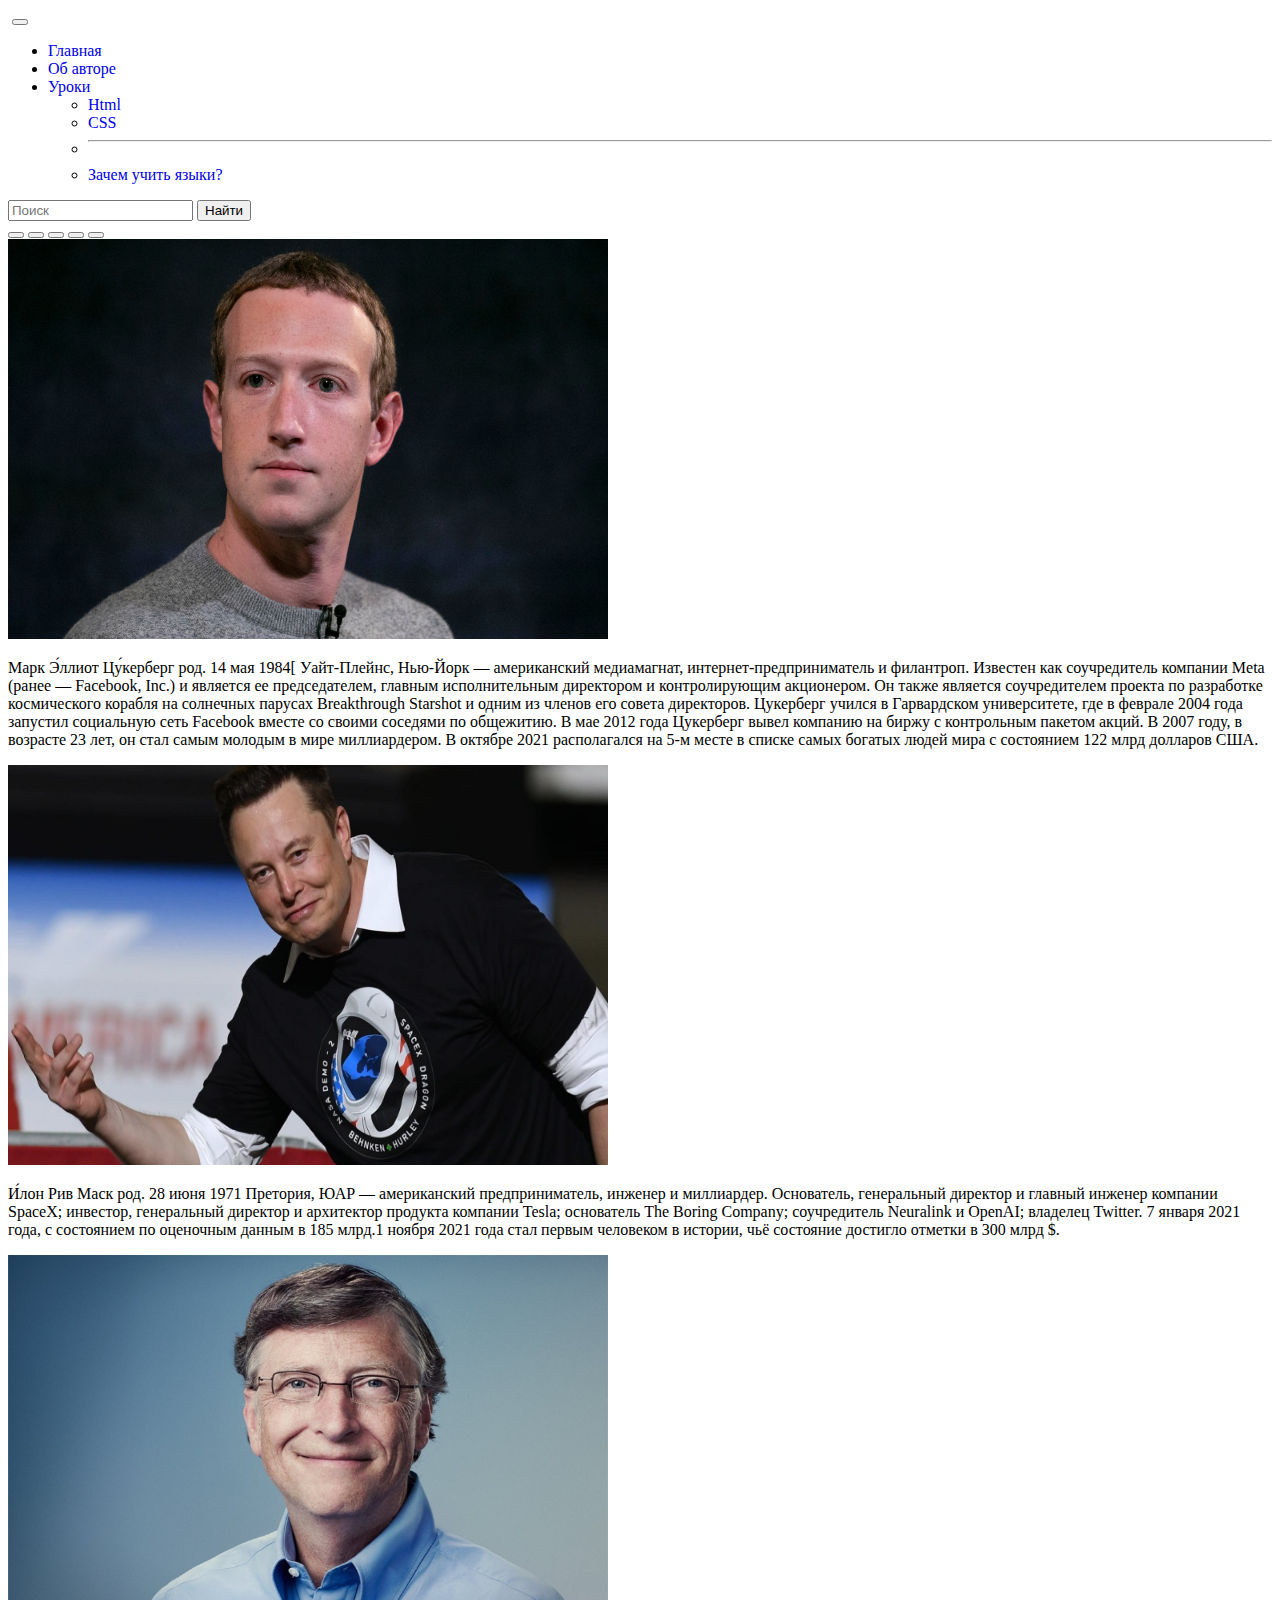
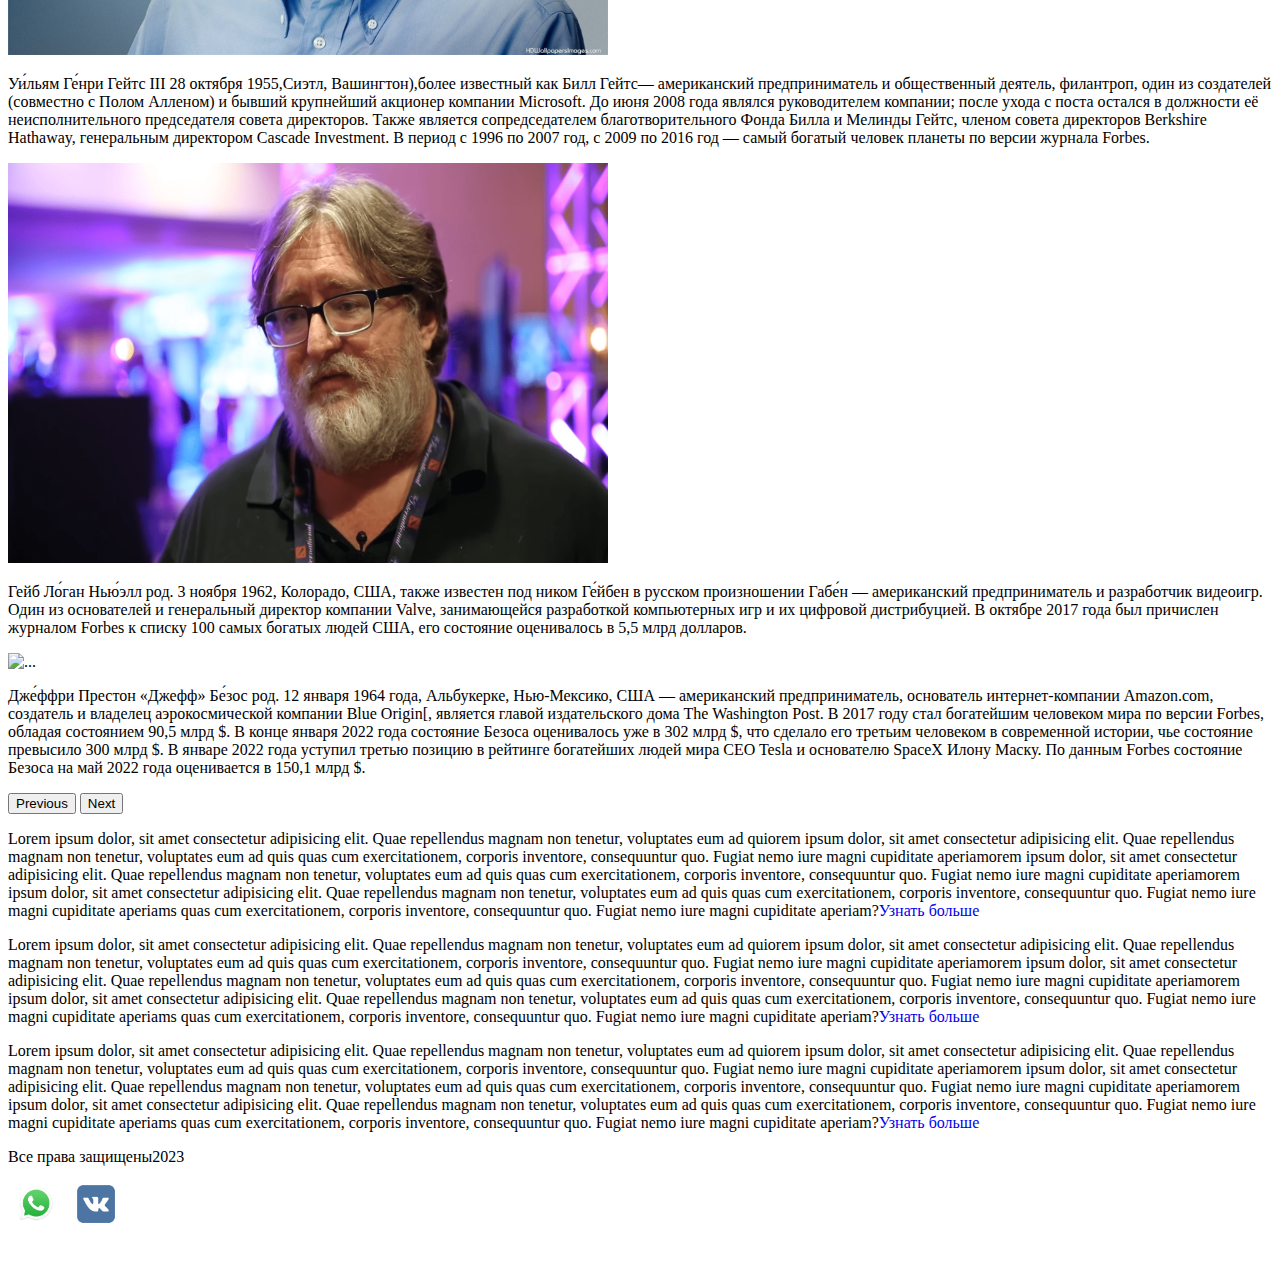
==== prog1/index.html @ 3b3a8ce3 "Add files via upload" ====
<!DOCTYPE html>
<html lang="en">
<head>
    <meta charset="UTF-8">
    <meta http-equiv="X-UA-Compatible" content="IE=edge">
    <meta name="viewport" content="width=device-width, initial-scale=1.0">
    <link href="https://cdn.jsdelivr.net/npm/bootstrap@5.3.0-alpha3/dist/css/bootstrap.min.css" rel="stylesheet" integrity="sha384-KK94CHFLLe+nY2dmCWGMq91rCGa5gtU4mk92HdvYe+M/SXH301p5ILy+dN9+nJOZ" crossorigin="anonymous">
    <link rel="stylesheet" href="static/style/style.css">
    <link rel="shortcut icon" href="static/files/logo.png" type="image/png">
    <style>
      a{
          text-decoration: none;
      }
  </style>
   <title>Электронное учебное пособие</title>
</head>
<body>

   <head>  
    
    <nav class="navbar navbar-expand-lg bg-dark" data-bs-theme="dark">
        <div class="container-fluid">
          <a class="navbar-brand" href="index.html"><img src="static/images/pngwing.com.png" alt=""></a>
          <button class="navbar-toggler" type="button" data-bs-toggle="collapse" data-bs-target="#navbarSupportedContent" aria-controls="navbarSupportedContent" aria-expanded="false" aria-label="Toggle navigation">
            <span class="navbar-toggler-icon"></span>
          </button>
          <div class="collapse navbar-collapse" id="navbarSupportedContent">
            <ul class="navbar-nav me-auto mb-2 mb-lg-0">
              <li class="nav-item">
                <a class="nav-link active" aria-current="page" href="index.html">Главная</a>
              </li>
              <li class="nav-item">
                <a class="nav-link" href="obavtore.html">Об авторе</a>
              </li>

              <li class="nav-item dropdown">
                <a class="nav-link dropdown-toggle" href=" https://www.google.com/" role="button" data-bs-toggle="dropdown" aria-expanded="false">
                  Уроки 
                </a>
                <ul class="dropdown-menu">
                  <li><a class="dropdown-item" href="vtoray.html">Html</a></li>
                  <li><a class="dropdown-item" href="trerii.html">CSS</a></li>
                  <li><hr class="dropdown-divider"></li>
                  <li><a class="dropdown-item" href="statiy.html">Зачем учить языки?</a></li>
                </ul>
              </li>
            
            </ul>
            <form class="d-flex" role="search">
              <input class="form-control me-2" type="search" placeholder="Поиск" aria-label="Search">
              <button class="btn btn-outline-info" type="submit">Найти</button>
            </form>
          </div>
        </div>
      </nav>
      
     </head>


     <section>
      <div class="container-fluid">
      <div class="row">
       <div class="col-lg-1">  
       </div>
       <div class="col-lg-8 col-md-12">  
         <div class="row">
          <div id="carouselExampleIndicators" class="carousel slide mt-5" data-bs-ride="true" >
            <div class="carousel-indicators">
              <button type="button" data-bs-target="#carouselExampleIndicators" data-bs-slide-to="0" class="active" aria-current="true" aria-label="Slide 1"></button>
              <button type="button" data-bs-target="#carouselExampleIndicators" data-bs-slide-to="1" aria-label="Slide 2"></button>
              <button type="button" data-bs-target="#carouselExampleIndicators" data-bs-slide-to="2" aria-label="Slide 3"></button>
              <button type="button" data-bs-target="#carouselExampleIndicators" data-bs-slide-to="3" aria-label="Slide 4"></button>
              <button type="button" data-bs-target="#carouselExampleIndicators" data-bs-slide-to="4" aria-label="Slide 5"></button>
            </div>
            <div class="carousel-inner">
              <div class="carousel-item active">
                 <div class="d-block w-100">
                  <div class="row">
                    <div class="col-lg-6 col-md-6">
                      <img src="static/files/bezok.jpg"width="600px"height="400px"  alt="...">                                         
                    </div>
                    <div class="col-lg-6 col-md-6 slide-text">
                      <p >Марк Э́ллиот Цу́керберг род. 14 мая 1984[ Уайт-Плейнс, Нью-Йорк — американский медиамагнат, интернет-предприниматель и филантроп. Известен как соучредитель компании Meta (ранее — Facebook, Inc.) и является ее председателем, главным исполнительным директором и контролирующим акционером. Он также является соучредителем проекта по разработке космического корабля на солнечных парусах Breakthrough Starshot и одним из членов его совета директоров. 
                        Цукерберг учился в Гарвардском университете, где в феврале 2004 года запустил социальную сеть Facebook вместе со своими соседями по общежитию. В мае 2012 года Цукерберг вывел компанию на биржу с контрольным пакетом акций. В 2007 году, в возрасте 23 лет, он стал самым молодым в мире миллиардером. В октябре 2021 располагался на 5-м месте в списке самых богатых людей мира с состоянием 122 млрд долларов США. 
                        </p>
                    </div>
                  </div>
                 </div>
              </div>
              <div class="carousel-item">
                <div class="d-block w-100">
                  <div class="row">
                    <div class="col-lg-6 col-md-6">
                      <img src="static/files/elon-musk.jpg"width="600px"height="400px" alt="...">                    
                    </div>
                    <div class="col-lg-6 col-md-6 slide-text">
                      <p >И́лон Рив Маск род. 28 июня 1971 Претория, ЮАР — американский предприниматель, инженер и миллиардер. Основатель, генеральный директор и главный инженер компании SpaceX; инвестор, генеральный директор и архитектор продукта компании Tesla; основатель The Boring Company; соучредитель Neuralink и OpenAI; владелец Twitter. 
                        7 января 2021 года, с состоянием по оценочным данным в 185 млрд.1 ноября 2021 года стал первым человеком в истории, чьё состояние достигло отметки в 300 млрд $. 
                        </p>
                    </div>
                  </div>
                </div>
              </div>
              <div class="carousel-item">
              <div class="d-block w-100">
                <div class="row">
                  <div class="col-lg-6 col-md-6">
                     <img src="static/files/bill-gejts.jpg"width="600px"height="400px"  alt="...">
                  </div>
                  <div class="col-lg-6 col-md-6 slide-text">
                    <p >Уи́льям Ге́нри Гейтс III 28 октября 1955,Сиэтл, Вашингтон),более известный как Билл Гейтс— американский предприниматель и общественный деятель, филантроп, один из создателей (совместно с Полом Алленом) и бывший крупнейший акционер компании Microsoft. До июня 2008 года являлся руководителем компании; после ухода с поста остался в должности её неисполнительного председателя совета директоров. Также является сопредседателем благотворительного Фонда Билла и Мелинды Гейтс, членом совета директоров Berkshire Hathaway, генеральным директором Cascade Investment.
                      В период с 1996 по 2007 год, с 2009 по 2016 год — самый богатый человек планеты по версии журнала Forbes. </p>
                  </div>
                </div>
              </div>
              </div>
              <div class="carousel-item">
                <div class="d-block w-100">
                  <div class="row">
                    <div class="col-lg-6 col-md-6">
                       <img src="static/files/gaben.png"width="600px"height="400px"  alt="...">
                    </div>
                    <div class="col-lg-6 col-md-6 slide-text">
                      <p>Гейб Ло́ган Нью́элл род. 3 ноября 1962, Колорадо, США, также известен под ником Ге́йбен в русском произношении Габе́н — американский предприниматель и разработчик видеоигр. Один из основателей и генеральный директор компании Valve, занимающейся разработкой компьютерных игр и их цифровой дистрибуцией. В октябре 2017 года был причислен журналом Forbes к списку 100 самых богатых людей США, его состояние оценивалось в 5,5 млрд долларов.</p>
                    </div>
                  </div>
                </div>
                </div>
                <div class="carousel-item">
                  <div class="d-block w-100">
                    <div class="row">
                      <div class="col-lg-6 col-md-6">
                         <img src="static/files/zukerb.jpg"width="600px"height="400px"   alt="...">
                      </div>
                      <div class="col-lg-6 col-md-6 slide-text">
                        <p >Дже́ффри Престон «Джефф» Бе́зос  род. 12 января 1964 года, Альбукерке, Нью-Мексико, США — американский предприниматель, основатель интернет-компании Amazon.com, создатель и владелец аэрокосмической компании Blue Origin[, является главой издательского дома The Washington Post. 
                          В 2017 году стал богатейшим человеком мира по версии Forbes, обладая состоянием 90,5 млрд $. В конце января 2022 года состояние Безоса оценивалось уже в 302 млрд $, что сделало его третьим человеком в современной истории, чье состояние превысило 300 млрд $. 
                          В январе 2022 года уступил третью позицию в рейтинге богатейших людей мира CEO Tesla и основателю SpaceX Илону Маску. По данным Forbes состояние Безоса на май 2022 года оценивается в 150,1 млрд $. 
                          
                          </p>
                      </div>
                    </div>
                  </div>
                  </div>
            </div>
            <button class="carousel-control-prev" type="button" data-bs-target="#carouselExampleIndicators" data-bs-slide="prev">
              <span class="carousel-control-prev-icon" aria-hidden="true"></span>
              <span class="visually-hidden">Previous</span>
            </button>
            <button class="carousel-control-next" type="button" data-bs-target="#carouselExampleIndicators" data-bs-slide="next">
              <span class="carousel-control-next-icon" aria-hidden="true"></span>
              <span class="visually-hidden">Next</span>
            </button>
          </div>
       </div>
       </div>
       <div class="col-lg-3 col-md-12">
          <div class="row px-2">
            <div class="col-lg-12 sidebar my-5">
             <p >Lorem ipsum dolor, sit amet consectetur adipisicing elit. Quae repellendus magnam non tenetur, voluptates eum ad quiorem ipsum dolor, sit amet consectetur adipisicing elit. Quae repellendus magnam non tenetur, voluptates eum ad quis quas cum exercitationem, corporis inventore, consequuntur quo. Fugiat nemo iure magni cupiditate aperiamorem ipsum dolor, sit amet consectetur adipisicing elit. Quae repellendus magnam non tenetur, voluptates eum ad quis quas cum exercitationem, corporis inventore, consequuntur quo. Fugiat nemo iure magni cupiditate aperiamorem ipsum dolor, sit amet consectetur adipisicing elit. Quae repellendus magnam non tenetur, voluptates eum ad quis quas cum exercitationem, corporis inventore, consequuntur quo. Fugiat nemo iure magni cupiditate aperiams quas cum exercitationem, corporis inventore, consequuntur quo. Fugiat nemo iure magni cupiditate aperiam?<a href="index.html">Узнать больше</a></p>
            </div>
            <div class="col-lg-12 sidebar my-5">
              <p >Lorem ipsum dolor, sit amet consectetur adipisicing elit. Quae repellendus magnam non tenetur, voluptates eum ad quiorem ipsum dolor, sit amet consectetur adipisicing elit. Quae repellendus magnam non tenetur, voluptates eum ad quis quas cum exercitationem, corporis inventore, consequuntur quo. Fugiat nemo iure magni cupiditate aperiamorem ipsum dolor, sit amet consectetur adipisicing elit. Quae repellendus magnam non tenetur, voluptates eum ad quis quas cum exercitationem, corporis inventore, consequuntur quo. Fugiat nemo iure magni cupiditate aperiamorem ipsum dolor, sit amet consectetur adipisicing elit. Quae repellendus magnam non tenetur, voluptates eum ad quis quas cum exercitationem, corporis inventore, consequuntur quo. Fugiat nemo iure magni cupiditate aperiams quas cum exercitationem, corporis inventore, consequuntur quo. Fugiat nemo iure magni cupiditate aperiam?<a href="index.html">Узнать больше</a></p>
             </div>
             <div class="col-lg-12 sidebar my-5">
              <p >Lorem ipsum dolor, sit amet consectetur adipisicing elit. Quae repellendus magnam non tenetur, voluptates eum ad quiorem ipsum dolor, sit amet consectetur adipisicing elit. Quae repellendus magnam non tenetur, voluptates eum ad quis quas cum exercitationem, corporis inventore, consequuntur quo. Fugiat nemo iure magni cupiditate aperiamorem ipsum dolor, sit amet consectetur adipisicing elit. Quae repellendus magnam non tenetur, voluptates eum ad quis quas cum exercitationem, corporis inventore, consequuntur quo. Fugiat nemo iure magni cupiditate aperiamorem ipsum dolor, sit amet consectetur adipisicing elit. Quae repellendus magnam non tenetur, voluptates eum ad quis quas cum exercitationem, corporis inventore, consequuntur quo. Fugiat nemo iure magni cupiditate aperiams quas cum exercitationem, corporis inventore, consequuntur quo. Fugiat nemo iure magni cupiditate aperiam?<a href="index.html">Узнать больше</a></p>
             </div>
            
          </div>
       </div>
      
      </div>
 
    </section>


    <footer>
      <div class="container-fleid mt-5">
       <div class="row">
       <div class="col-lg-4  col-md-12 footer-text text-center">
         <p>Все права защищены2023</p>
       </div>
       <div class="col-lg-4  col-md-12 footer-text text-center" >
        <div class="col-lg-4 col-md-12 footer-text text-center" >
         <a href="https://wa.me/89515495822" target="_blank"></ahref><img class="coll-anim" style="width: 40px; margin-inline: 0.5em;" src="static/files/pngegg.png" alt="..."></a>
         <img class="col-anim" style="width: 40px; margin-inline: 0.5em;" src="static/files/pngegg(1).png" alt="...">
        </div> 
       </div>  
        <div class="col-lg-4 col-md-12 footer-text text-center">
           <p> <a href="#" style="color:white;">В начало страницы</a></p>
  
        </div>
    </div>
   </div>
   </footer>
  


   <script src="https://cdn.jsdelivr.net/npm/bootstrap@5.3.0-alpha3/dist/js/bootstrap.bundle.min.js" integrity="sha384-ENjdO4Dr2bkBIFxQpeoTz1HIcje39Wm4jDKdf19U8gI4ddQ3GYNS7NTKfAdVQSZe" crossorigin="anonymous"></script>
</body>
</html>
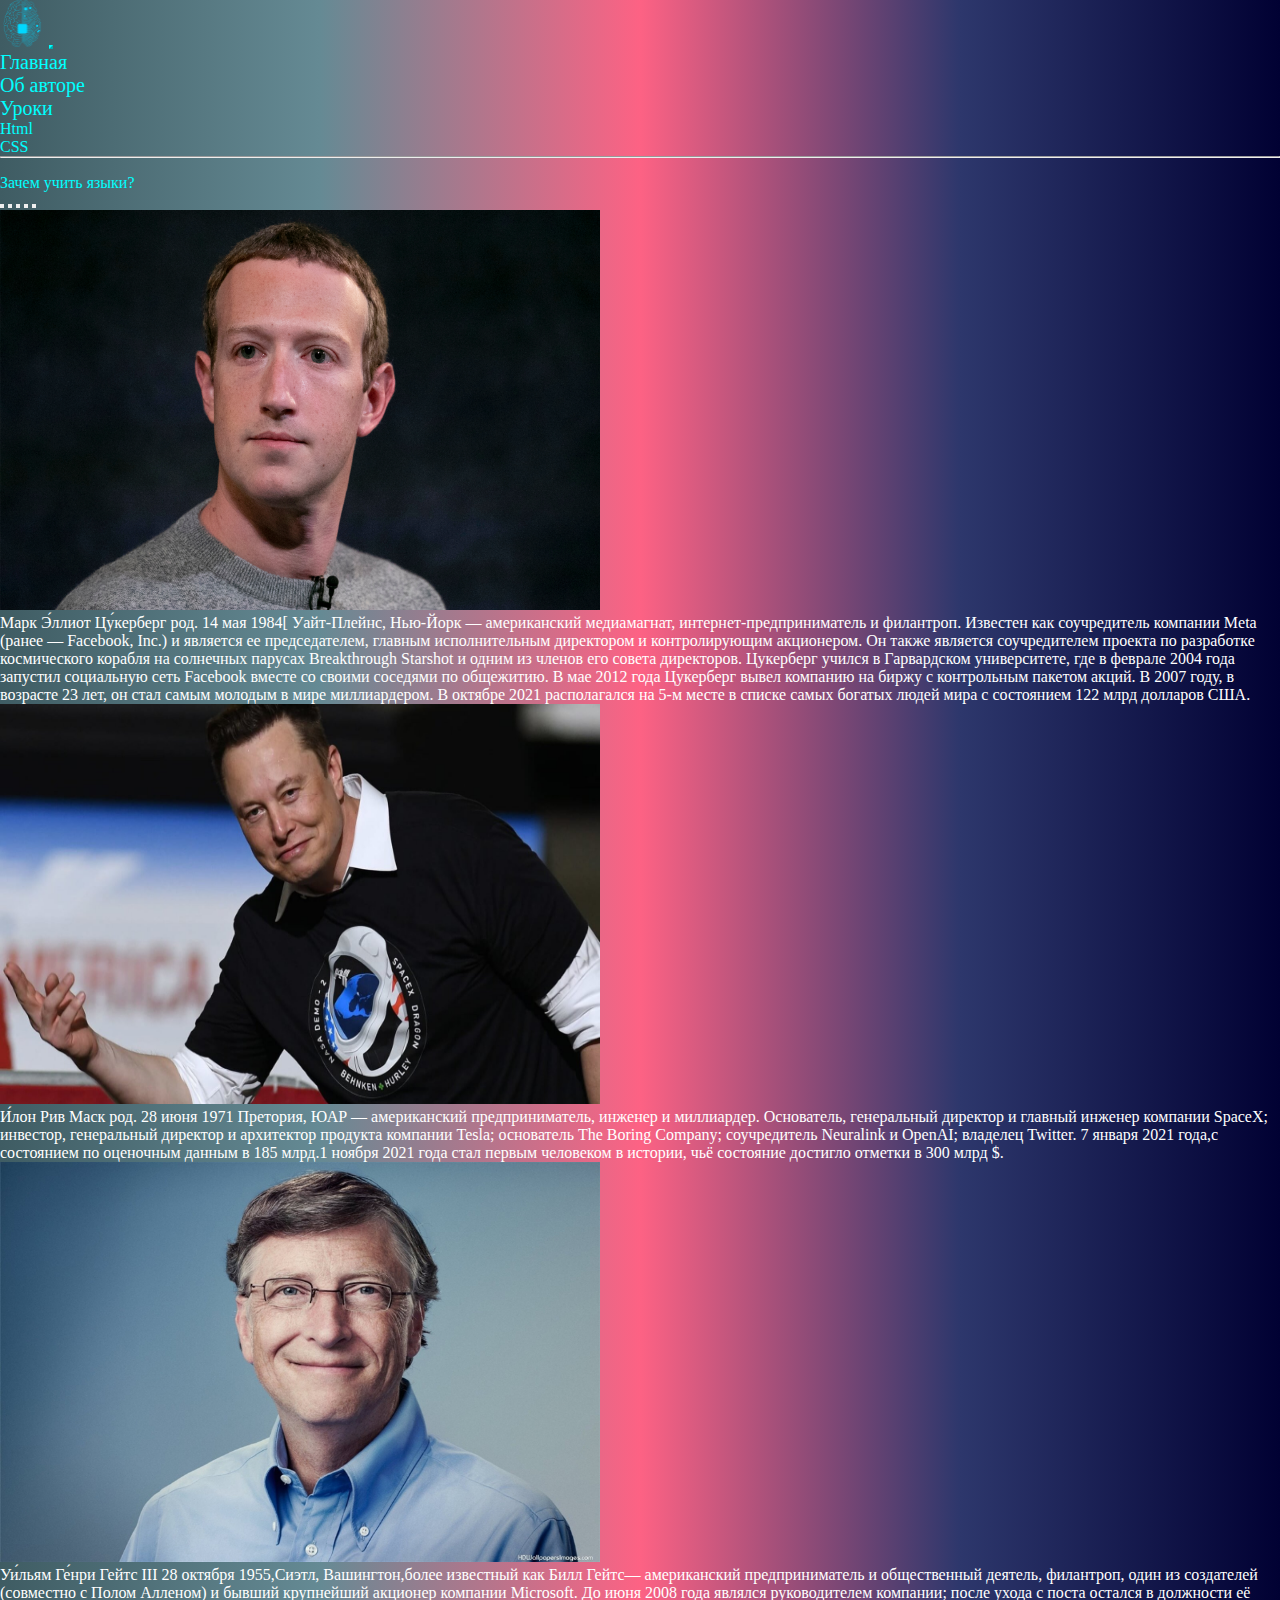
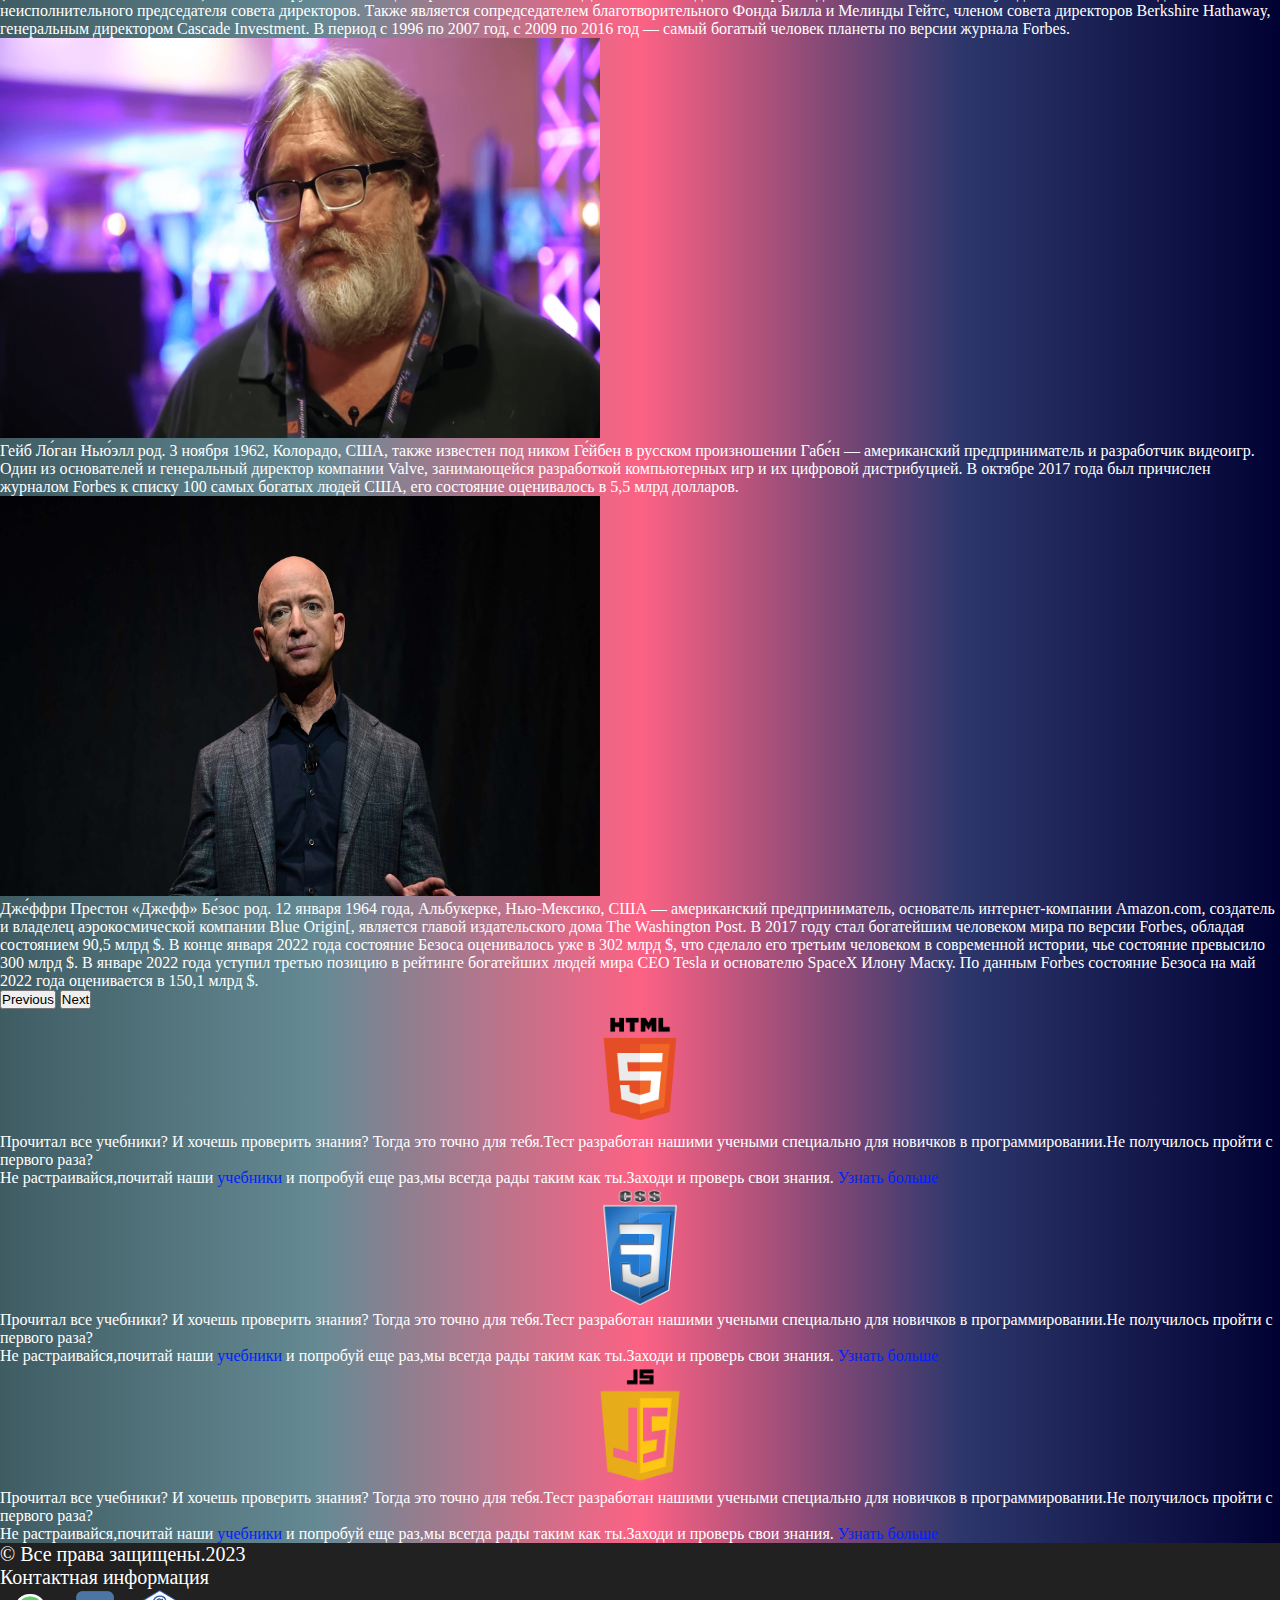
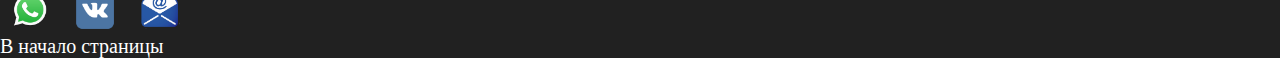
==== commit 128edae2: "Add files via upload" ====
--- a/prog1/index.html
+++ b/prog1/index.html
@@ -46,10 +46,7 @@
               </li>
             
             </ul>
-            <form class="d-flex" role="search">
-              <input class="form-control me-2" type="search" placeholder="Поиск" aria-label="Search">
-              <button class="btn btn-outline-info" type="submit">Найти</button>
-            </form>
+          
           </div>
         </div>
       </nav>
@@ -95,7 +92,7 @@
                     </div>
                     <div class="col-lg-6 col-md-6 slide-text">
                       <p >И́лон Рив Маск род. 28 июня 1971 Претория, ЮАР — американский предприниматель, инженер и миллиардер. Основатель, генеральный директор и главный инженер компании SpaceX; инвестор, генеральный директор и архитектор продукта компании Tesla; основатель The Boring Company; соучредитель Neuralink и OpenAI; владелец Twitter. 
-                        7 января 2021 года, с состоянием по оценочным данным в 185 млрд.1 ноября 2021 года стал первым человеком в истории, чьё состояние достигло отметки в 300 млрд $. 
+                        7 января 2021 года,с состоянием по оценочным данным в 185 млрд.1 ноября 2021 года стал первым человеком в истории, чьё состояние достигло отметки в 300 млрд $. 
                         </p>
                     </div>
                   </div>
@@ -108,7 +105,7 @@
                      <img src="static/files/bill-gejts.jpg"width="600px"height="400px"  alt="...">
                   </div>
                   <div class="col-lg-6 col-md-6 slide-text">
-                    <p >Уи́льям Ге́нри Гейтс III 28 октября 1955,Сиэтл, Вашингтон),более известный как Билл Гейтс— американский предприниматель и общественный деятель, филантроп, один из создателей (совместно с Полом Алленом) и бывший крупнейший акционер компании Microsoft. До июня 2008 года являлся руководителем компании; после ухода с поста остался в должности её неисполнительного председателя совета директоров. Также является сопредседателем благотворительного Фонда Билла и Мелинды Гейтс, членом совета директоров Berkshire Hathaway, генеральным директором Cascade Investment.
+                    <p >Уи́льям Ге́нри Гейтс III 28 октября 1955,Сиэтл, Вашингтон,более известный как Билл Гейтс— американский предприниматель и общественный деятель, филантроп, один из создателей (совместно с Полом Алленом) и бывший крупнейший акционер компании Microsoft. До июня 2008 года являлся руководителем компании; после ухода с поста остался в должности её неисполнительного председателя совета директоров. Также является сопредседателем благотворительного Фонда Билла и Мелинды Гейтс, членом совета директоров Berkshire Hathaway, генеральным директором Cascade Investment.
                       В период с 1996 по 2007 год, с 2009 по 2016 год — самый богатый человек планеты по версии журнала Forbes. </p>
                   </div>
                 </div>
@@ -157,13 +154,22 @@
        <div class="col-lg-3 col-md-12">
           <div class="row px-2">
             <div class="col-lg-12 sidebar my-5">
-             <p >Lorem ipsum dolor, sit amet consectetur adipisicing elit. Quae repellendus magnam non tenetur, voluptates eum ad quiorem ipsum dolor, sit amet consectetur adipisicing elit. Quae repellendus magnam non tenetur, voluptates eum ad quis quas cum exercitationem, corporis inventore, consequuntur quo. Fugiat nemo iure magni cupiditate aperiamorem ipsum dolor, sit amet consectetur adipisicing elit. Quae repellendus magnam non tenetur, voluptates eum ad quis quas cum exercitationem, corporis inventore, consequuntur quo. Fugiat nemo iure magni cupiditate aperiamorem ipsum dolor, sit amet consectetur adipisicing elit. Quae repellendus magnam non tenetur, voluptates eum ad quis quas cum exercitationem, corporis inventore, consequuntur quo. Fugiat nemo iure magni cupiditate aperiams quas cum exercitationem, corporis inventore, consequuntur quo. Fugiat nemo iure magni cupiditate aperiam?<a href="index.html">Узнать больше</a></p>
+              <center><img  src="static/files/html.png"width="120px"></center>
+             <p >
+               Прочитал все учебники? И хочешь проверить знания? Тогда это точно для тебя.Тест разработан нашими учеными специально для новичков в программировании.Не получилось пройти с первого раза?<br>Не растраивайся,почитай наши <a style="color:#0022ff;" target="_blank" href="vtoray.html">учебники</a> и попробуй еще раз,мы всегда рады таким как ты.Заходи и проверь свои знания.
+              <a target="_blank" style="color:#0022ff;"href="test.html">Узнать больше</a></p>
             </div>
             <div class="col-lg-12 sidebar my-5">
-              <p >Lorem ipsum dolor, sit amet consectetur adipisicing elit. Quae repellendus magnam non tenetur, voluptates eum ad quiorem ipsum dolor, sit amet consectetur adipisicing elit. Quae repellendus magnam non tenetur, voluptates eum ad quis quas cum exercitationem, corporis inventore, consequuntur quo. Fugiat nemo iure magni cupiditate aperiamorem ipsum dolor, sit amet consectetur adipisicing elit. Quae repellendus magnam non tenetur, voluptates eum ad quis quas cum exercitationem, corporis inventore, consequuntur quo. Fugiat nemo iure magni cupiditate aperiamorem ipsum dolor, sit amet consectetur adipisicing elit. Quae repellendus magnam non tenetur, voluptates eum ad quis quas cum exercitationem, corporis inventore, consequuntur quo. Fugiat nemo iure magni cupiditate aperiams quas cum exercitationem, corporis inventore, consequuntur quo. Fugiat nemo iure magni cupiditate aperiam?<a href="index.html">Узнать больше</a></p>
+              <center><img  src="static/files/css.png"width="120px"></center>
+              <p >
+                Прочитал все учебники? И хочешь проверить знания? Тогда это точно для тебя.Тест разработан нашими учеными специально для новичков в программировании.Не получилось пройти с первого раза?<br>Не растраивайся,почитай наши <a style="color:#0022ff;" target="_blank" href="vtoray.html">учебники</a> и попробуй еще раз,мы всегда рады таким как ты.Заходи и проверь свои знания.
+               <a target="_blank" style="color:#0022ff;"href="test.html">Узнать больше</a></p>
              </div>
              <div class="col-lg-12 sidebar my-5">
-              <p >Lorem ipsum dolor, sit amet consectetur adipisicing elit. Quae repellendus magnam non tenetur, voluptates eum ad quiorem ipsum dolor, sit amet consectetur adipisicing elit. Quae repellendus magnam non tenetur, voluptates eum ad quis quas cum exercitationem, corporis inventore, consequuntur quo. Fugiat nemo iure magni cupiditate aperiamorem ipsum dolor, sit amet consectetur adipisicing elit. Quae repellendus magnam non tenetur, voluptates eum ad quis quas cum exercitationem, corporis inventore, consequuntur quo. Fugiat nemo iure magni cupiditate aperiamorem ipsum dolor, sit amet consectetur adipisicing elit. Quae repellendus magnam non tenetur, voluptates eum ad quis quas cum exercitationem, corporis inventore, consequuntur quo. Fugiat nemo iure magni cupiditate aperiams quas cum exercitationem, corporis inventore, consequuntur quo. Fugiat nemo iure magni cupiditate aperiam?<a href="index.html">Узнать больше</a></p>
+              <center><img  src="static/files/javascript.png"width="120px"></center>
+              <p >
+                Прочитал все учебники? И хочешь проверить знания? Тогда это точно для тебя.Тест разработан нашими учеными специально для новичков в программировании.Не получилось пройти с первого раза?<br>Не растраивайся,почитай наши <a style="color:#0022ff;" target="_blank" href="vtoray.html">учебники</a> и попробуй еще раз,мы всегда рады таким как ты.Заходи и проверь свои знания.
+               <a target="_blank" style="color:#0022ff;"href="test.html">Узнать больше</a></p>
              </div>
             
           </div>
@@ -178,12 +184,15 @@
       <div class="container-fleid mt-5">
        <div class="row">
        <div class="col-lg-4  col-md-12 footer-text text-center">
-         <p>Все права защищены2023</p>
+         <p>© Все права защищены.2023</p>
        </div>
        <div class="col-lg-4  col-md-12 footer-text text-center" >
-        <div class="col-lg-4 col-md-12 footer-text text-center" >
-         <a href="https://wa.me/89515495822" target="_blank"></ahref><img class="coll-anim" style="width: 40px; margin-inline: 0.5em;" src="static/files/pngegg.png" alt="..."></a>
-         <img class="col-anim" style="width: 40px; margin-inline: 0.5em;" src="static/files/pngegg(1).png" alt="...">
+        <p class="col-lg-4 col-md-12 footer-text ">Контактная информация</p>
+       <div class="col-lg-4 col-md-12 footer-text text-center" >         
+         <a href="https://wa.me/89515495822" target="_blank"><img class="coll-anim" style="width: 40px; margin-inline: 0.5em;" src="static/files/pngegg.png" alt="..."></a>
+         <a href="https://vk.com/malenkoeplamy" target="_blank"><img class="col-anim" style="width: 40px; margin-inline: 0.5em;" src="static/files/pngegg(1).png" alt="..."></a>
+          <a href="mailto:tima.eliseev.15@bk.ru"><img class="col-anim" style="width: 40px; margin-inline: 0.5em;" src="static/files/pozta.png" alt="..."></a>
+
         </div> 
        </div>  
         <div class="col-lg-4 col-md-12 footer-text text-center">
--- a/prog1/static/style/style.css
+++ b/prog1/static/style/style.css
@@ -0,0 +1,453 @@
+@import url("https://fonts.googleapis.com/css?family=Instrument Serif&display=swap");
+
+
+body {
+    
+    font-family:Instrument Serif ;
+    
+     background: -webkit-linear-gradient(90deg, #3f5c63,#658a94,#fd6284,#2d376c,#010133);
+    background: linear-gradient(90deg, #3f5c63,#658a94,#fd6284,#2d376c,#010133);
+ 
+}
+
+.navbar-brand img{
+    width: 45px;
+}
+.nav-link{
+    font-size:20px;
+    color: aqua;
+}
+.dropdown-item{
+    color: aqua;
+}
+.form-control{
+    color: aqua;
+  border-color: aqua;
+  border: var(aqua) solid var(aqua);
+
+}
+
+.btn {
+    color: aqua;
+    border-color: aqua;
+}
+.navbar-toggler{
+    border-color: aqua ;
+}
+.sidebar{
+    color:white;
+    
+    
+}
+.card{
+    color:white;
+    background: -webkit-linear-gradient(270deg, #010133,#2d376c,#fd6284,#2d376c);
+    background: linear-gradient(270deg, #010133,#2d376c,#fd6284,#2d376c); 
+   
+}
+.card a{
+    text-decoration: none;
+    color:white;
+}
+.row h1{
+    text-align: center ;
+    color: white;
+    font-size: 70px;
+}
+.row ul{
+    color: white;
+    font-size: 20px;  
+}
+.row a{
+    color: white;
+}
+.image{
+    text-align: center;    
+}
+.text{
+    color: white;
+    font-size: 20px;
+    margin-left: 20px;
+}
+.cent{
+    text-align: center;
+    color: white;
+}
+.list-conteiner li{
+    margin-top: 6px;
+}
+.cente{
+    color: white;
+    text-align: left;
+    margin-left: 30px;
+}
+.phpd{
+    color: white;
+    
+}
+.video{
+    text-align: center;
+   
+}
+.footer-text{
+    color: white;
+    font-size: 20px;
+    background:#212121 ;
+    
+}
+.search{
+    display: block;
+    margin-left: auto;
+    margin-right: auto;
+    border-radius: 25px;
+    padding: 15px;
+    width: 33%;
+    font-family: Arial;
+    font-size: 24px;
+    }
+.slide-text{
+    color:white;
+    margin: auto auto;
+}
+@media(max-width:755px){
+    .carousel-indicators
+    {
+        display: none;
+    }
+}
+
+::-webkit-scrollbar{
+    width: 15px;
+}
+::-webkit-scrollbar-track{
+    background: #2d376c;
+}
+::-webkit-scrollbar-thumb{
+    background: linear-gradient(to bottom ,#010133,
+    #2d376c);
+    border-radius: 8px;
+    border: 3px solid #2d376c;
+}
+.coll-anim{
+    animation: myAnim 2s ease 0s infinite normal forwards;
+}
+.col-anim{
+    animation: myAnim 2s ease 0s infinite normal forwards;
+
+}
+@keyframes myAnim {
+	0%,
+	100% {
+		transform: translateX(0%);
+		transform-origin: 50% 50%;
+	}
+
+	15% {
+		transform: translateX(-30px) rotate(-6deg);
+	}
+
+	30% {
+		transform: translateX(15px) rotate(6deg);
+	}
+
+	45% {
+		transform: translateX(-15px) rotate(-3.6deg);
+	}
+
+	60% {
+		transform: translateX(9px) rotate(2.4deg);
+	}
+
+	75% {
+		transform: translateX(-6px) rotate(-1.2deg);
+	}
+}
+
+
+
+
+*{
+    margin: 0;
+    padding: 0;
+    box-sizing: border-box;
+}
+  
+html, body{
+    height: 100%;
+}
+
+
+body{
+    font-family: 'Montserrat', serif;
+    
+}
+
+main{
+    width: 100%;
+    min-height: 100vh;
+    display: flex;
+    flex-direction: column;
+    justify-content: center;
+    align-items: center;
+    background-color: black;
+    background: url('../assets/background_image.jpg');
+    background-repeat: no-repeat;
+    background-size: cover;
+    background-position: center;
+}
+
+.game-quiz-container{
+    width: 40rem;
+    height: 30rem;
+    background-color:#2d376c;
+    display: flex;
+    flex-direction: column;
+    align-items: center;
+    justify-content: space-around;
+    border-radius: 30px;
+}
+
+.game-details-container{
+    width: 80%;
+    height: 4rem;
+    display: flex;
+    justify-content: space-around;
+    align-items: center;
+}
+
+.game-details-container h1{
+    font-size: 1.2rem;
+}
+
+.game-question-container{
+    width: 80%;
+    height: 8rem;
+    display: flex;
+    align-items: center;
+    justify-content: center;
+    border: 2px solid darkgray;
+    border-radius: 25px;
+}
+
+.game-question-container h1{
+    font-size: 1.1rem;
+    text-align: center;
+    padding: 3px;
+}
+
+.game-options-container{
+    width: 80%;
+    height: 12rem;
+    display: flex;
+    flex-wrap: wrap;
+    align-items: center;
+    justify-content: space-around;
+}
+
+.game-options-container span{
+    width: 45%;
+    height: 3rem;
+    border: 2px solid darkgray;
+    border-radius: 20px;
+    overflow: hidden;
+}
+span label{
+    width: 100%;
+    height: 100%;
+    display: flex;
+    align-items: center;
+    justify-content: center;
+    cursor: pointer;
+    transition: transform 0.3s;
+    font-weight: 600;
+    color: rgb(22, 22, 22);
+}
+
+span label:hover{
+    -ms-transform: scale(1.12);
+    -webkit-transform: scale(1.12);
+    transform: scale(1.12);
+    color: white;
+}
+
+input[type="radio"] {
+    position: relative;
+    display: none;
+}
+
+
+input[type=radio]:checked ~ .option {
+	background: paleturquoise;
+}
+
+.next-button-container{
+    width: 50%;
+    height: 3rem;
+    display: flex;
+    justify-content: center;
+}
+.next-button-container button{
+    width: 8rem;
+    height: 2rem;
+    border-radius: 10px;
+    background: none;
+    color: rgb(25, 25, 25);
+    font-weight: 600;
+    border: 2px solid gray;
+    cursor: pointer;
+    outline: none;
+}
+.next-button-container button:hover{
+    background-color:aqua;
+}
+
+.modal-container{
+    display: none;
+    position: fixed;
+    z-index: 1; 
+    left: 0;
+    top: 0;
+    width: 100%; 
+    height: 100%; 
+    overflow: auto; 
+    background-color: rgb(0,0,0); 
+    background-color: rgba(0,0,0,0.4); 
+    flex-direction: column;
+    align-items: center;
+    justify-content: center; 
+    -webkit-animation: fadeIn 1.2s ease-in-out;
+    animation: fadeIn 1.2s ease-in-out;
+}
+
+.modal-content-container{
+    height: 20rem;
+    width: 25rem;
+    background-color:#2d376c;
+    display: flex;
+    flex-direction: column;
+    align-items: center;
+    justify-content: space-around;
+    border-radius: 25px;
+}
+
+.modal-content-container h1{
+    font-size: 1.3rem;
+    height: 3rem;
+    color: lightgray;
+    text-align: center;
+}
+
+.grade-details{
+    width: 15rem;
+    height: 10rem;
+    display: flex;
+    flex-direction: column;
+    align-items: center;
+    justify-content: space-around;
+}
+
+.grade-details p{
+    color: white;
+    text-align: center;
+}
+
+.modal-button-container{
+    height: 2rem;
+    width: 100%;
+    display: flex;
+    align-items: center;
+    justify-content: center;
+}
+
+.modal-button-container button{
+    width: 10rem;
+    height: 2rem;
+    background: none;
+    outline: none;
+    border: 1px solid rgb(252, 242, 241);
+    color: white;
+    font-size: 1.1rem;
+    cursor: pointer;
+    border-radius: 20px;
+}
+.modal-button-container button:hover{
+    background-color: #2d376c;
+}
+
+@media(min-width : 300px) and (max-width : 350px){
+    .game-quiz-container{
+        width: 90%;
+        height: 80vh;
+     }
+     .game-details-container h1{
+        font-size: 0.8rem;
+     }
+ 
+     .game-question-container{
+        height: 6rem;
+     }
+     .game-question-container h1{
+       font-size: 0.9rem;
+    }
+ 
+    .game-options-container span{
+        width: 90%;
+        height: 2.5rem;
+    }
+    .game-options-container span label{
+        font-size: 0.8rem;
+    }
+    .modal-content-container{
+        width: 90%;
+        height: 25rem;
+    }
+    
+    .modal-content-container h1{
+        font-size: 1.2rem;
+    }
+}
+
+@media(min-width : 350px) and (max-width : 700px){
+   .game-quiz-container{
+       width: 90%;
+       height: 80vh;
+    }
+    .game-details-container h1{
+        font-size: 1rem;
+    }
+
+    .game-question-container{
+        height: 8rem;
+    }
+
+    .game-question-container h1{
+        font-size: 0.9rem;
+     }
+
+    .game-options-container span{
+        width: 90%;
+    }
+    .modal-content-container{
+        width: 90%;
+        height: 25rem;
+    }
+    .modal-content-container h1{
+        font-size: 1.2rem;
+    }
+}
+
+
+
+@keyframes fadeIn {
+    from {opacity: 0;}
+    to {opacity:1 ;}
+  }
+
+  @-webkit-keyframes fadeIn {
+    from {opacity: 0;}
+    to {opacity: 1;}
+  }
+.pfp{
+    text-align: center;
+    justify-content: center;
+}